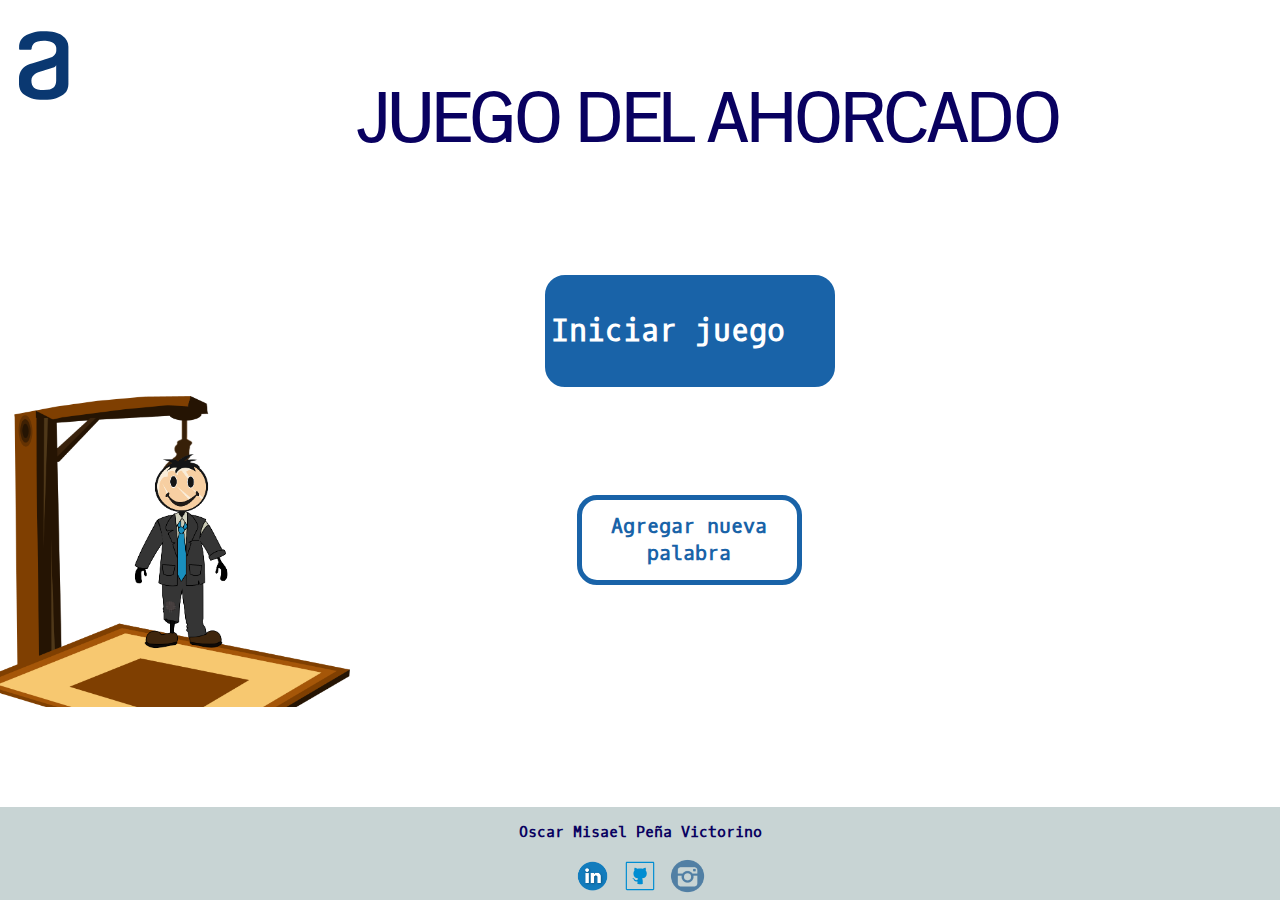
==== index.html @ 17813712 "Cargan de todos los archivos avanzados hasta el momento" ====
<!DOCTYPE html>
<html lang="en">
  <head>
    <meta charset="UTF-8" />
    <meta name="viewport" content="width=device-width, initial-scale=1.0" />
    <meta http-equiv="X-UA-Compatible" content="ie=edge" />
    <a href="https://www.aluracursos.com/"><img class = "logo" src="img/alura_Logo.svg"></a>
    <title>Home -Ahorcado</title>
    <link rel="stylesheet" href="css/style.css">
    <link rel="preconnect" href="https://fonts.googleapis.com">
    <link rel="preconnect" href="https://fonts.gstatic.com" crossorigin>
    <link href="https://fonts.googleapis.com/css2?family=Oxygen+Mono&family=Pavanam&display=swap" rel="stylesheet">
    
  </head>

  <body>

    <div class="contenedor">

      <h1 class="titulo">JUEGO DEL AHORCADO</h1>
      <button class="btn-iniciar" id="btn">Iniciar juego</button> 
      <button class="btn-agregar" id="btn-2" >Agregar nueva palabra</button> 
      <img class="horca-dibujo" src="img/horca-dibujo.png">



      <footer class="footer">
        <div class="info">
          <p class="nombre" >Oscar Misael Peña Victorino</p>
          <a href="https://www.linkedin.com/in/oscarmisaelpv/"><img src="img/linkelnd.png" id="linkedin" class="logo-footer"></a>
          <a href="https://github.com/openav94"><img src="img/github.svg" id="linkedin" class="logo-footer"></a>
          <a href="https://www.instagram.com/oscarmisaelpv/"><img src="img/IG.png" id="linkedin" class="logo-footer"></a>
        </div>
      </footer>


    </div>
        
    <script type="text/javascript" src="js/index.js"></script>

  </body>
</html>
---- css/style.css ----
html{
  box-sizing: border-box;
  font-size: 62.5%;
  
}
*, *::before, *::after{
  box-sizing: inherit;
}

body{
  background: white

}

.logo{
  position: absolute;
  width: 50px;
  height: 77.21px;
  left: 1.5%;
  top: 3%;
}

.titulo {
  position: absolute;
  left: calc(50% - 846px/3);
  top: 3%;

  font-family: Pavanam;
  font-weight: bold;
  font-size: 70px;
  display: flex;
  align-items: center;
  text-align: center;  
  color: #090160;  
}

.titulo2 {
  position: absolute;
  left: calc(50% - 846px/3);
  top: 3%;

  font-family: Pavanam;
  font-weight: bold;
  font-size: 30px;
  display: flex;
  align-items: center;
  text-align: center;  
  color: #090160;  
}


.btn-iniciar{
  position: absolute;
  width: 300px;
  height: 122px;
  left: calc(50% - 300px/3);
  top: 30%;

  font-family: 'Oxygen Mono', monospace;
  font-weight: bold;
  font-size: 30px;
  display: flex;
  align-items: center;
  align-content: center;
  text-align: center;
  color: #FFFFFF;

  background: #1963A8;
  border: 5px solid #FFFFFF;
  box-sizing: border-box;
  border-radius: 25px;
}

.btn-agregar{
  position: absolute;
  width: 225px;
  height: 90px;
  left: calc(50% - 190px/3);
  top: 55%;


  font-family: 'Oxygen Mono', monospace;
  font-weight: bold;
  font-size: 20px;
  display: flex;
  align-items: center;
  text-align: center;
  color: #1963A8;
  
  background: #FFFFFF;
  border: 5px solid #1963A8;
  box-sizing: border-box;
  border-radius: 20px;

}

.horca-dibujo{
  position: absolute;
  width: 350px;
  height: 310.86px;
  top: 44%;
  left: 0%;
}

#btn:hover{
  background-color: #FFFFFF;
  border: 5px solid #1963A8;
  color: #1963A8;
  cursor: pointer;
}

#btn-2:hover{
  background-color: #1963A8;
  border: 5px solid #FFFFFF;
  color: #FFFFFF;
  cursor: pointer;
}

.footer{
  position: absolute;
  right: 0px;
  left: 0px;
  bottom: 0px;
  align-items: center;
  text-align: center;
  font-family: 'Oxygen Mono', monospace;
  font-weight: bold;
  color: #090160;
  font-size: 15px;
  background-color: #c8d4d4;

}

.logo-footer{
  height: 3%;
  width: 3%;
}
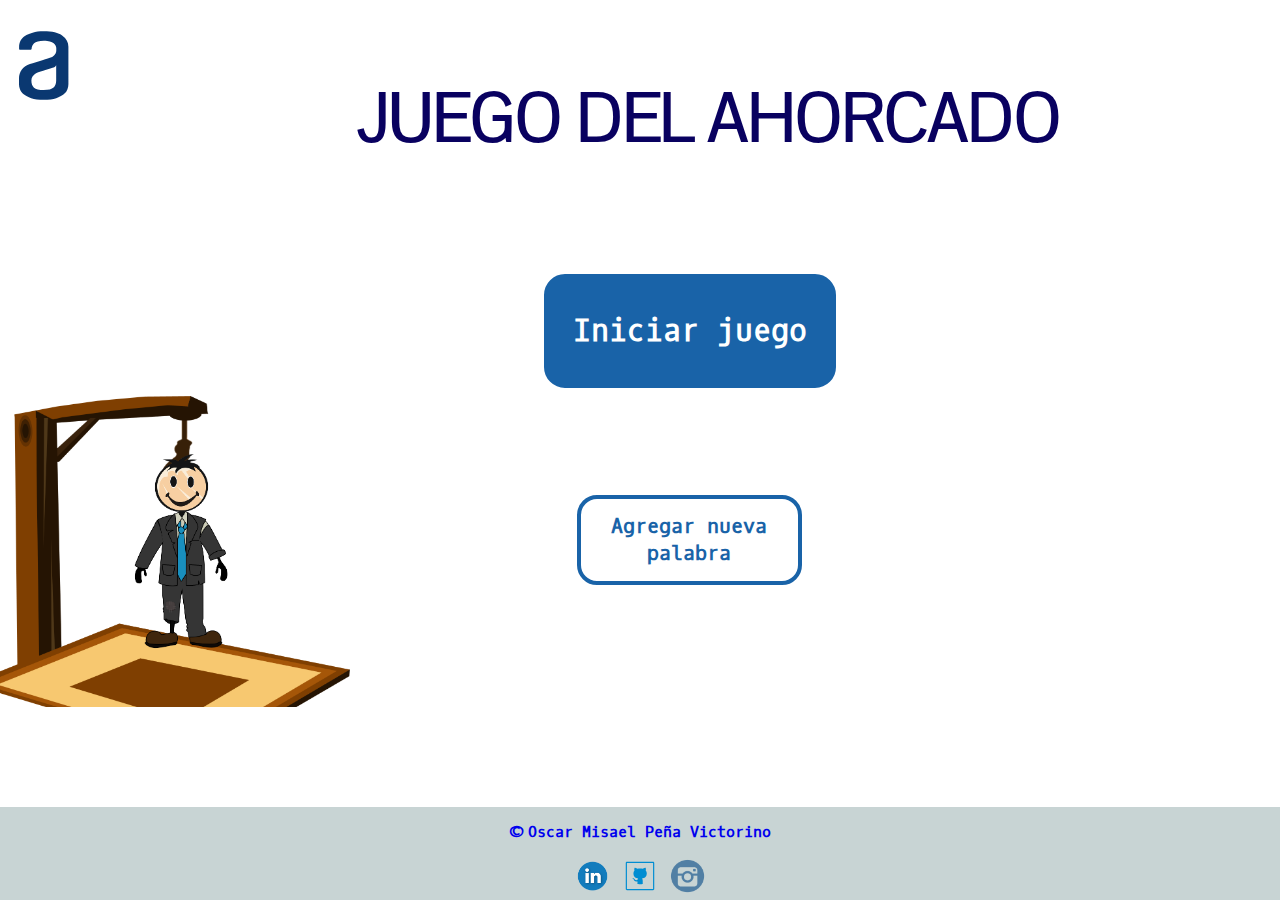
==== commit 26f1bcf7: "actualizacion de todos los archivos, ya funciona" ====
--- a/index.html
+++ b/index.html
@@ -4,9 +4,10 @@
     <meta charset="UTF-8" />
     <meta name="viewport" content="width=device-width, initial-scale=1.0" />
     <meta http-equiv="X-UA-Compatible" content="ie=edge" />
-    <a href="https://www.aluracursos.com/"><img class = "logo" src="img/alura_Logo.svg"></a>
+    <link rel="stylesheet" href="css/style.css">
     <title>Home -Ahorcado</title>
-    <link rel="stylesheet" href="css/style.css">
+    <link rel="shortcut icon" href="img/home.ico" type="image/x-icon">
+    <link rel="icon" href="img/home.ico" type="image/x-icon">
     <link rel="preconnect" href="https://fonts.googleapis.com">
     <link rel="preconnect" href="https://fonts.gstatic.com" crossorigin>
     <link href="https://fonts.googleapis.com/css2?family=Oxygen+Mono&family=Pavanam&display=swap" rel="stylesheet">
@@ -14,6 +15,12 @@
   </head>
 
   <body>
+
+    <div>
+      <header>
+        <a href="https://www.aluracursos.com/"><img class = "logo" src="img/alura_Logo.svg"></a>
+      </header>
+    </div>
 
     <div class="contenedor">
 
@@ -26,7 +33,7 @@
 
       <footer class="footer">
         <div class="info">
-          <p class="nombre" >Oscar Misael Peña Victorino</p>
+          <p class="nombre"><a href="mailto:openav94@gmail.com">&copy; Oscar Misael Peña Victorino</a></p>
           <a href="https://www.linkedin.com/in/oscarmisaelpv/"><img src="img/linkelnd.png" id="linkedin" class="logo-footer"></a>
           <a href="https://github.com/openav94"><img src="img/github.svg" id="linkedin" class="logo-footer"></a>
           <a href="https://www.instagram.com/oscarmisaelpv/"><img src="img/IG.png" id="linkedin" class="logo-footer"></a>
--- a/css/style.css
+++ b/css/style.css
@@ -28,26 +28,15 @@
   font-family: Pavanam;
   font-weight: bold;
   font-size: 70px;
-  display: flex;
   align-items: center;
   text-align: center;  
   color: #090160;  
 }
 
-.titulo2 {
-  position: absolute;
-  left: calc(50% - 846px/3);
-  top: 3%;
+button {
+  align-items: center;
 
-  font-family: Pavanam;
-  font-weight: bold;
-  font-size: 30px;
-  display: flex;
-  align-items: center;
-  text-align: center;  
-  color: #090160;  
 }
-
 
 .btn-iniciar{
   position: absolute;
@@ -59,14 +48,10 @@
   font-family: 'Oxygen Mono', monospace;
   font-weight: bold;
   font-size: 30px;
-  display: flex;
-  align-items: center;
-  align-content: center;
-  text-align: center;
   color: #FFFFFF;
 
   background: #1963A8;
-  border: 5px solid #FFFFFF;
+  border: 4px solid #FFFFFF;
   box-sizing: border-box;
   border-radius: 25px;
 }
@@ -78,17 +63,13 @@
   left: calc(50% - 190px/3);
   top: 55%;
 
-
   font-family: 'Oxygen Mono', monospace;
   font-weight: bold;
   font-size: 20px;
-  display: flex;
-  align-items: center;
-  text-align: center;
   color: #1963A8;
   
   background: #FFFFFF;
-  border: 5px solid #1963A8;
+  border: 4px solid #1963A8;
   box-sizing: border-box;
   border-radius: 20px;
 
@@ -104,14 +85,14 @@
 
 #btn:hover{
   background-color: #FFFFFF;
-  border: 5px solid #1963A8;
+  border: 4px solid #1963A8;
   color: #1963A8;
   cursor: pointer;
 }
 
 #btn-2:hover{
   background-color: #1963A8;
-  border: 5px solid #FFFFFF;
+  border: 4px solid #FFFFFF;
   color: #FFFFFF;
   cursor: pointer;
 }
@@ -131,6 +112,14 @@
 
 }
 
+footer div p a{
+  text-decoration-line: none;
+}
+
+footer div p a:hover{
+  text-decoration-line: underline;
+}
+
 .logo-footer{
   height: 3%;
   width: 3%;
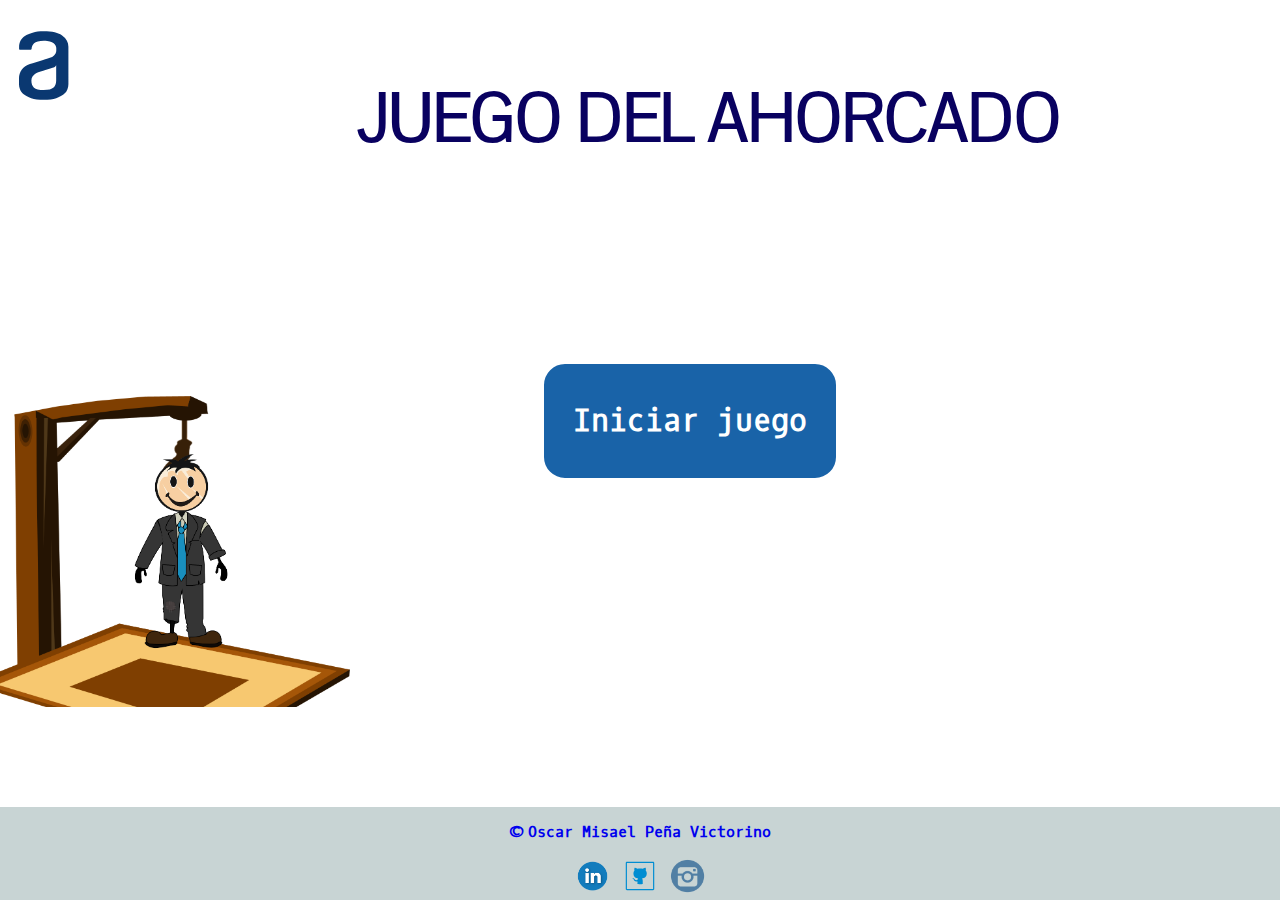
==== commit 4c4629f5: "Ya fue agregada al funcion de añadir una nueva palabra y está culminado el proyecto" ====
--- a/index.html
+++ b/index.html
@@ -26,7 +26,6 @@
 
       <h1 class="titulo">JUEGO DEL AHORCADO</h1>
       <button class="btn-iniciar" id="btn">Iniciar juego</button> 
-      <button class="btn-agregar" id="btn-2" >Agregar nueva palabra</button> 
       <img class="horca-dibujo" src="img/horca-dibujo.png">
 
 
--- a/css/style.css
+++ b/css/style.css
@@ -43,7 +43,7 @@
   width: 300px;
   height: 122px;
   left: calc(50% - 300px/3);
-  top: 30%;
+  top: 40%;
 
   font-family: 'Oxygen Mono', monospace;
   font-weight: bold;
@@ -56,25 +56,6 @@
   border-radius: 25px;
 }
 
-.btn-agregar{
-  position: absolute;
-  width: 225px;
-  height: 90px;
-  left: calc(50% - 190px/3);
-  top: 55%;
-
-  font-family: 'Oxygen Mono', monospace;
-  font-weight: bold;
-  font-size: 20px;
-  color: #1963A8;
-  
-  background: #FFFFFF;
-  border: 4px solid #1963A8;
-  box-sizing: border-box;
-  border-radius: 20px;
-
-}
-
 .horca-dibujo{
   position: absolute;
   width: 350px;
@@ -84,16 +65,12 @@
 }
 
 #btn:hover{
+  width: 320px;
+  height: 142px;
+  font-size: 35px;
   background-color: #FFFFFF;
   border: 4px solid #1963A8;
   color: #1963A8;
-  cursor: pointer;
-}
-
-#btn-2:hover{
-  background-color: #1963A8;
-  border: 4px solid #FFFFFF;
-  color: #FFFFFF;
   cursor: pointer;
 }
 
